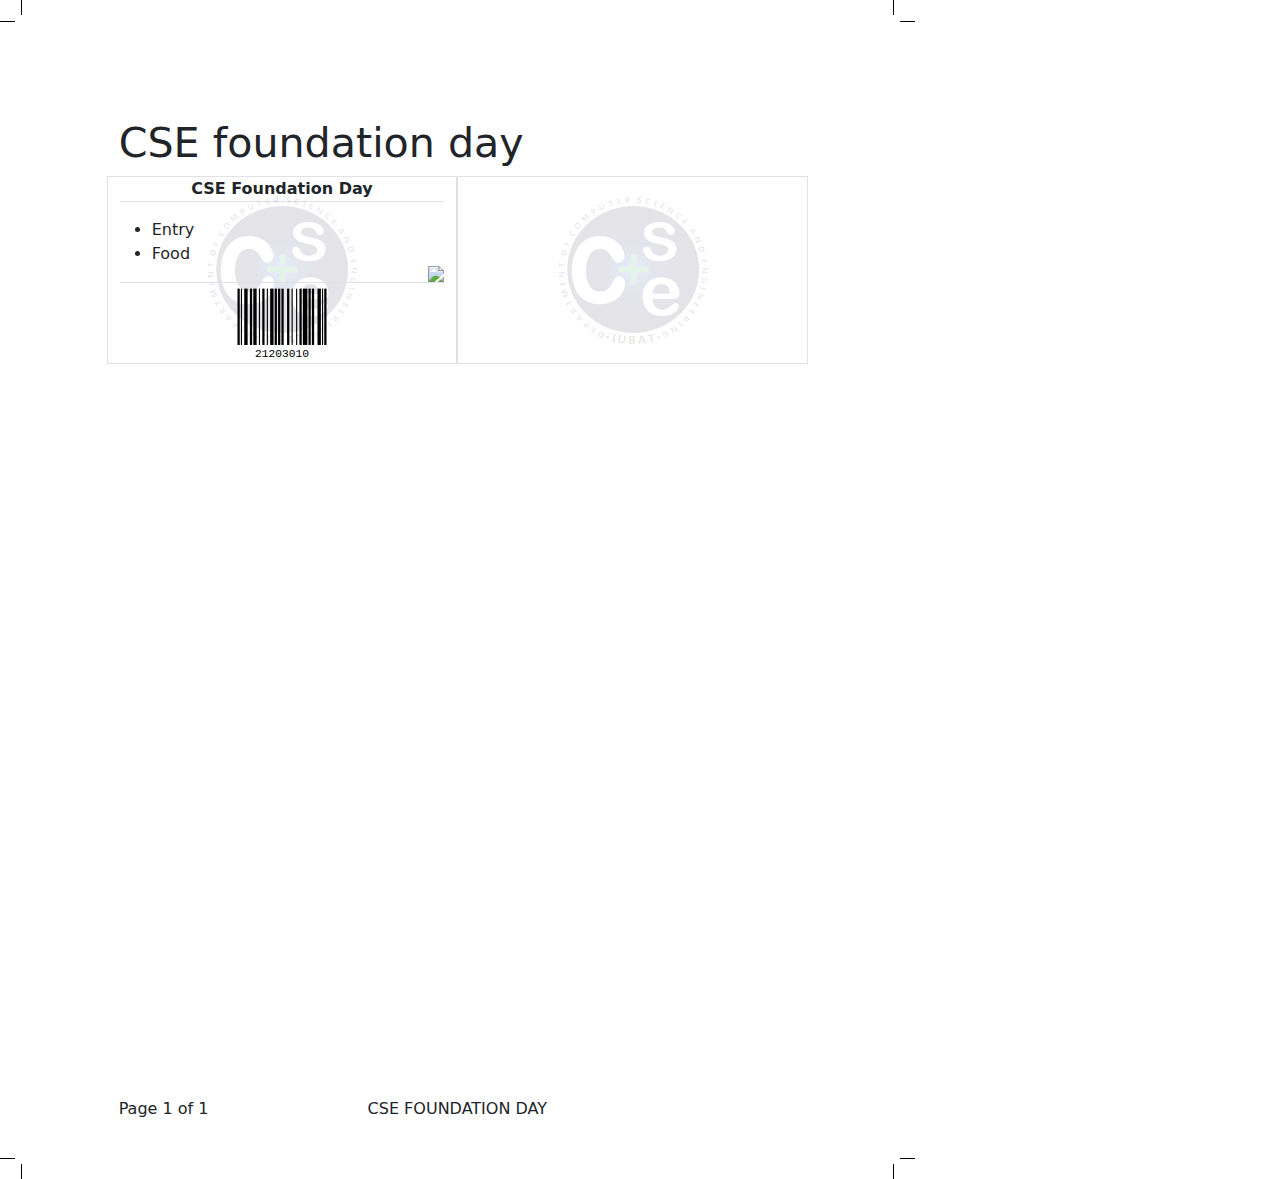
==== print_token.html @ c6088915 "4" ====
<!DOCTYPE html>
<html lang="en">

<head>
    <meta charset="UTF-8" />
    <meta http-equiv="X-UA-Compatible" content="IE=edge" />
    <meta name="viewport" content="width=device-width, initial-scale=1.0" />
    <title>Document</title>

    <link href="https://cdn.jsdelivr.net/npm/bootstrap@5.0.2/dist/css/bootstrap.min.css" rel="stylesheet"
        integrity="sha384-EVSTQN3/azprG1Anm3QDgpJLIm9Nao0Yz1ztcQTwFspd3yD65VohhpuuCOmLASjC" crossorigin="anonymous">

    <link rel="stylesheet" href="style.css" />

    <style>
        h1#title {
            string-set: title content(text);
        }
        @page{
            size: 230mm 300mm;
            bleed: 6mm;
            marks: crop;
            @bottom-center{
                content: string(title);
                text-transform: uppercase;
            }
            @bottom-left{
                content: 'Page ' counter(page) ' of ' counter(pages);
            }
        }
        .meta_info{
            height: 100vh;
        }
        .token{
            position: relative;
        }
        .token::before{
            content: '';
            position: absolute;
            top: 0;
            left: 0;
            height: 100%;
            width: 100%;
            background: url("images/cse.png") no-repeat center;
            opacity: 0.1;
        }
        .token_body{
            position: relative;
        }
        .qr-code{
            position: absolute;
            bottom: 0;
            right: 0;
        }
    </style>
</head>

<body>
    <h1 id="title" class="text-start">CSE foundation day</h1>
    <!-- <div class="meta_info">
        <p class="lead fw-bold">Total pages: <span class="fw-normal">42</span></p>
        <p class="lead fw-bold">Batch print: <span class="fw-normal">400 tokens</span></p>
        <p class="lead fw-bold">Tokens: <span class="fw-normal">21223 - 21623</span></p>
        <p class="lead fw-bold">Tokens per page: <span class="fw-normal">20</span></p>
        <h4 class="fw-bold border-bottom mt-2">Token Index</h4>
        <table class="table">
            <thead>
              <tr>
                <th scope="col">Page Number</th>
                <th scope="col">Starting token id</th>
                <th scope="col">Ending token id</th>
                <th scope="col">Tokens</th>
              </tr>
            </thead>
            <tbody>
              <tr>
                <th scope="row">1</th>
                <td>21223</td>
                <td>21243</td>
                <td>20</td>
              </tr>
              <tr>
                <th scope="row"></th>
                <td></td>
                <td colspan="2">Total Tokens &nbsp; &nbsp; &nbsp; &nbsp; -> &nbsp; &nbsp; &nbsp; &nbsp; 400</td>
              </tr>
            </tbody>
          </table>
    </div>  -->
    <div class="tokens_container">
        <div class="row justify-content-between">
            <div class="token border border-gray col-6">
                <div class="token_headaer">
                    <p class="fw-bold text-center border-bottom">CSE Foundation Day</p>
                </div>
                <div class="token_body d-flex justify-content-between border-bottom">
                    <ul>
                        <li>Entry</li>
                        <li>Food</li>
                    </ul>
                    <img src=
                    "https://chart.googleapis.com/chart?cht=qr&chl=h+World&chs=80x80&chld=L|0"
                            class="qr-code img-responsive" /> 
                </div>
                <div class="token_footer d-flex justify-content-center">
                    <svg class="barcode"></svg>
                </div>
            </div>
            <div class="token border border-gray col-6">

            </div>
        </div>
    </div>  

    <script src="https://cdn.jsdelivr.net/npm/bootstrap@5.0.2/dist/js/bootstrap.bundle.min.js"
        integrity="sha384-MrcW6ZMFYlzcLA8Nl+NtUVF0sA7MsXsP1UyJoMp4YLEuNSfAP+JcXn/tWtIaxVXM"
        crossorigin="anonymous"></script>
    <script src="./js/paged.js"></script>
    <script src="./js/js_barcode.js"></script>
    <script>
        const barcode = document.querySelector(".barcode");
        JsBarcode(".barcode", `21203010`);
        barcode.style.height = "80px";
        barcode.querySelector("rect").style.fill = "#ffffff00"
        console.log(barcode.querySelector("rect"));
    </script>
</body>

</html>
---- style.css ----
:root {
  --bg-color: #EBEBE8;
}

h1 {
  text-align: center;
}

.card {
  height: -moz-fit-content;
  height: fit-content;
  box-shadow: 3px 3px 20px 5px rgba(0, 0, 0, 0.192);
  border-radius: 0.5rem;
}

.drawingBuffer {
  display: none;
}

.title_header {
  margin-bottom: 1rem;
}

.glutter {
  --bs-gutter-x:0;
}

.main {
  margin-top: 100px;
}

.main_body {
  background: var(--bg-color);
  padding: 2rem 0;
  border-radius: 0.5rem;
  box-shadow: 3px 3px 20px 5px rgba(0, 0, 0, 0.192);
}

.prev_events .card p {
  color: gray;
  pointer-events: none;
}

.prev_events .card a {
  cursor: not-allowed;
  color: gray;
  text-decoration: none;
}

#reader {
  width: 800px;
}

.result {
  background-color: green;
  color: #fff;
  padding: 20px;
}

.row {
  display: flex;
}

#reader__scan_region {
  background: black;
}

.scanner {
  padding: 1rem;
}

#interactive {
  display: flex;
  justify-content: center;
  align-items: center;
  margin: auto;
}

#interactive video {
  width: 100%;
}

.btns {
  text-align: center;
  margin: 1rem 0;
}

.svg_output {
  display: flex;
  justify-content: center;
  margin: 1rem 0;
}

.validity_check {
  display: none;
  margin: 0;
  padding-top: 0.5rem;
  padding-bottom: 0.5rem;
  background: #fff;
  border-radius: 0.5rem;
  font-weight: bolder;
  box-shadow: 3px 3px 20px 5px rgba(0, 0, 0, 0.192);
  cursor: pointer;
  transition: 0.3s ease;
}

.validity_check.show {
  display: block;
}

.validity_check p {
  margin: 0;
}/*# sourceMappingURL=style.css.map */
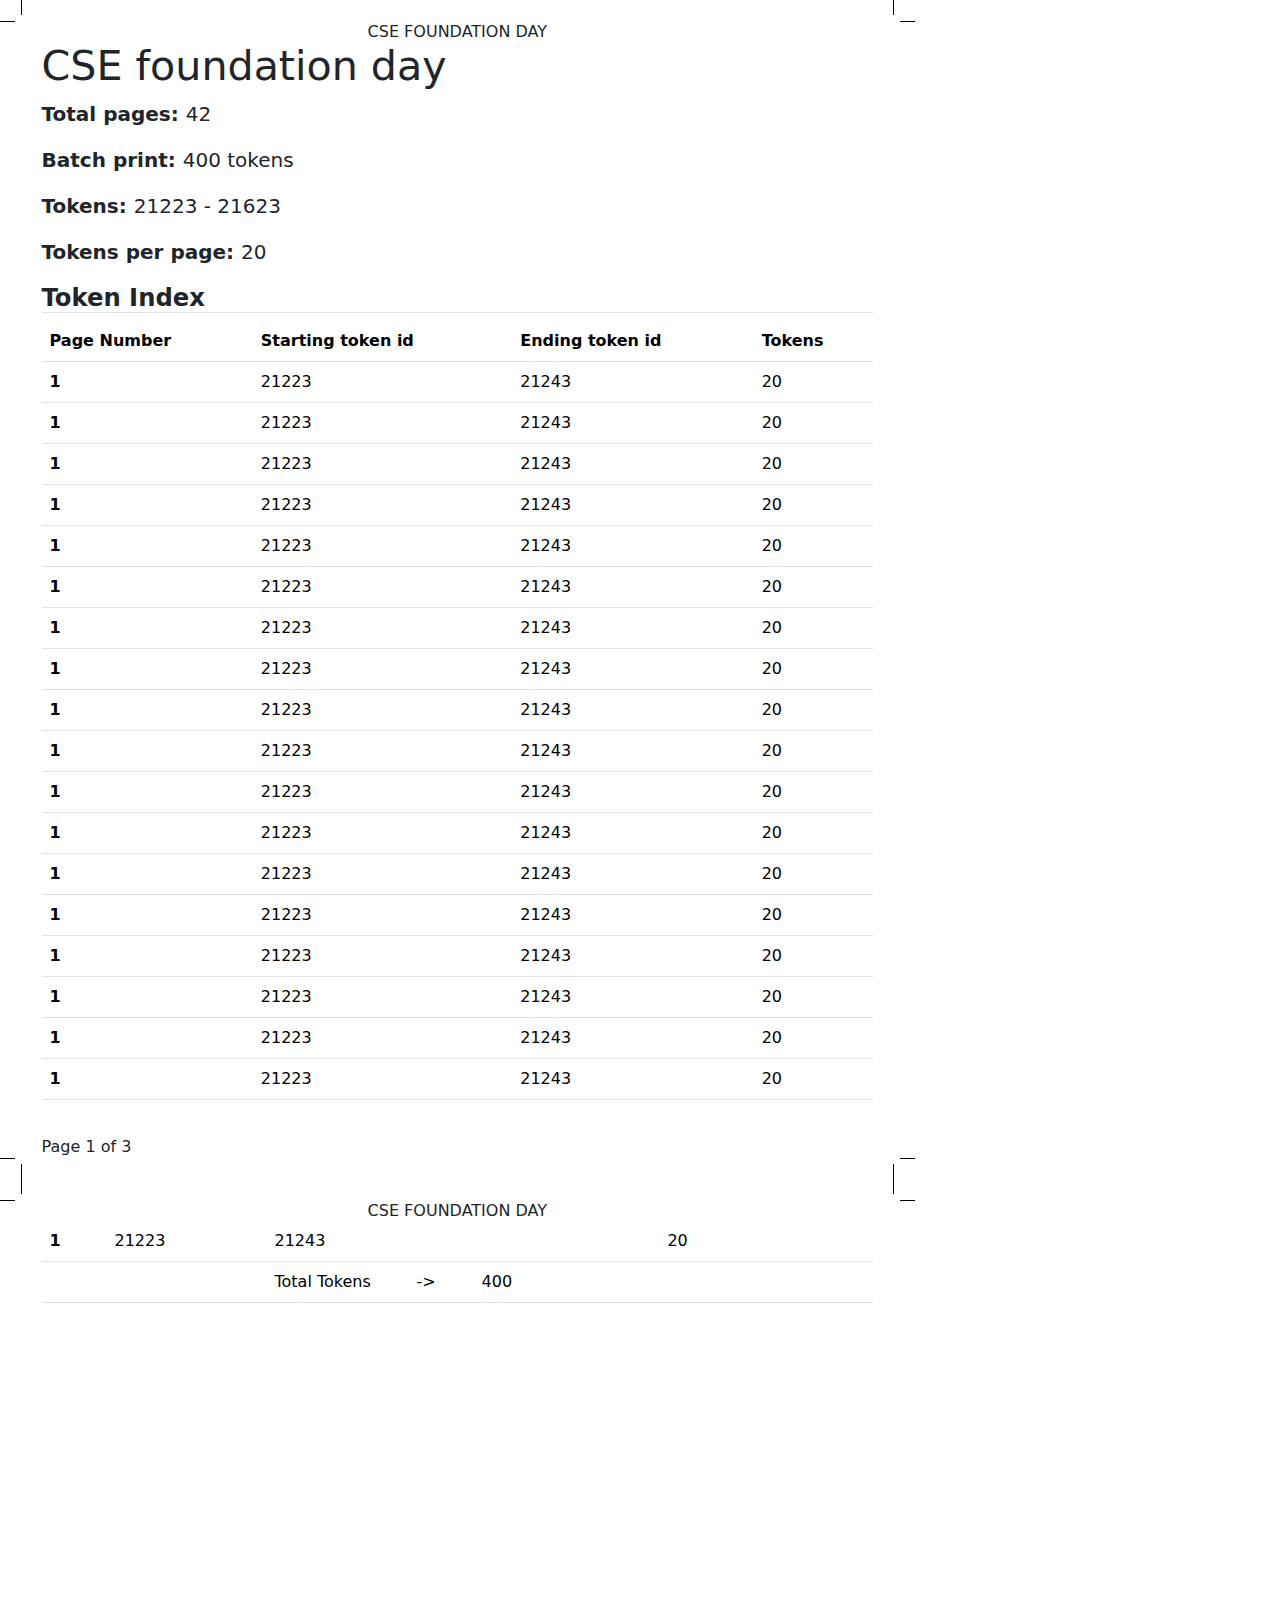
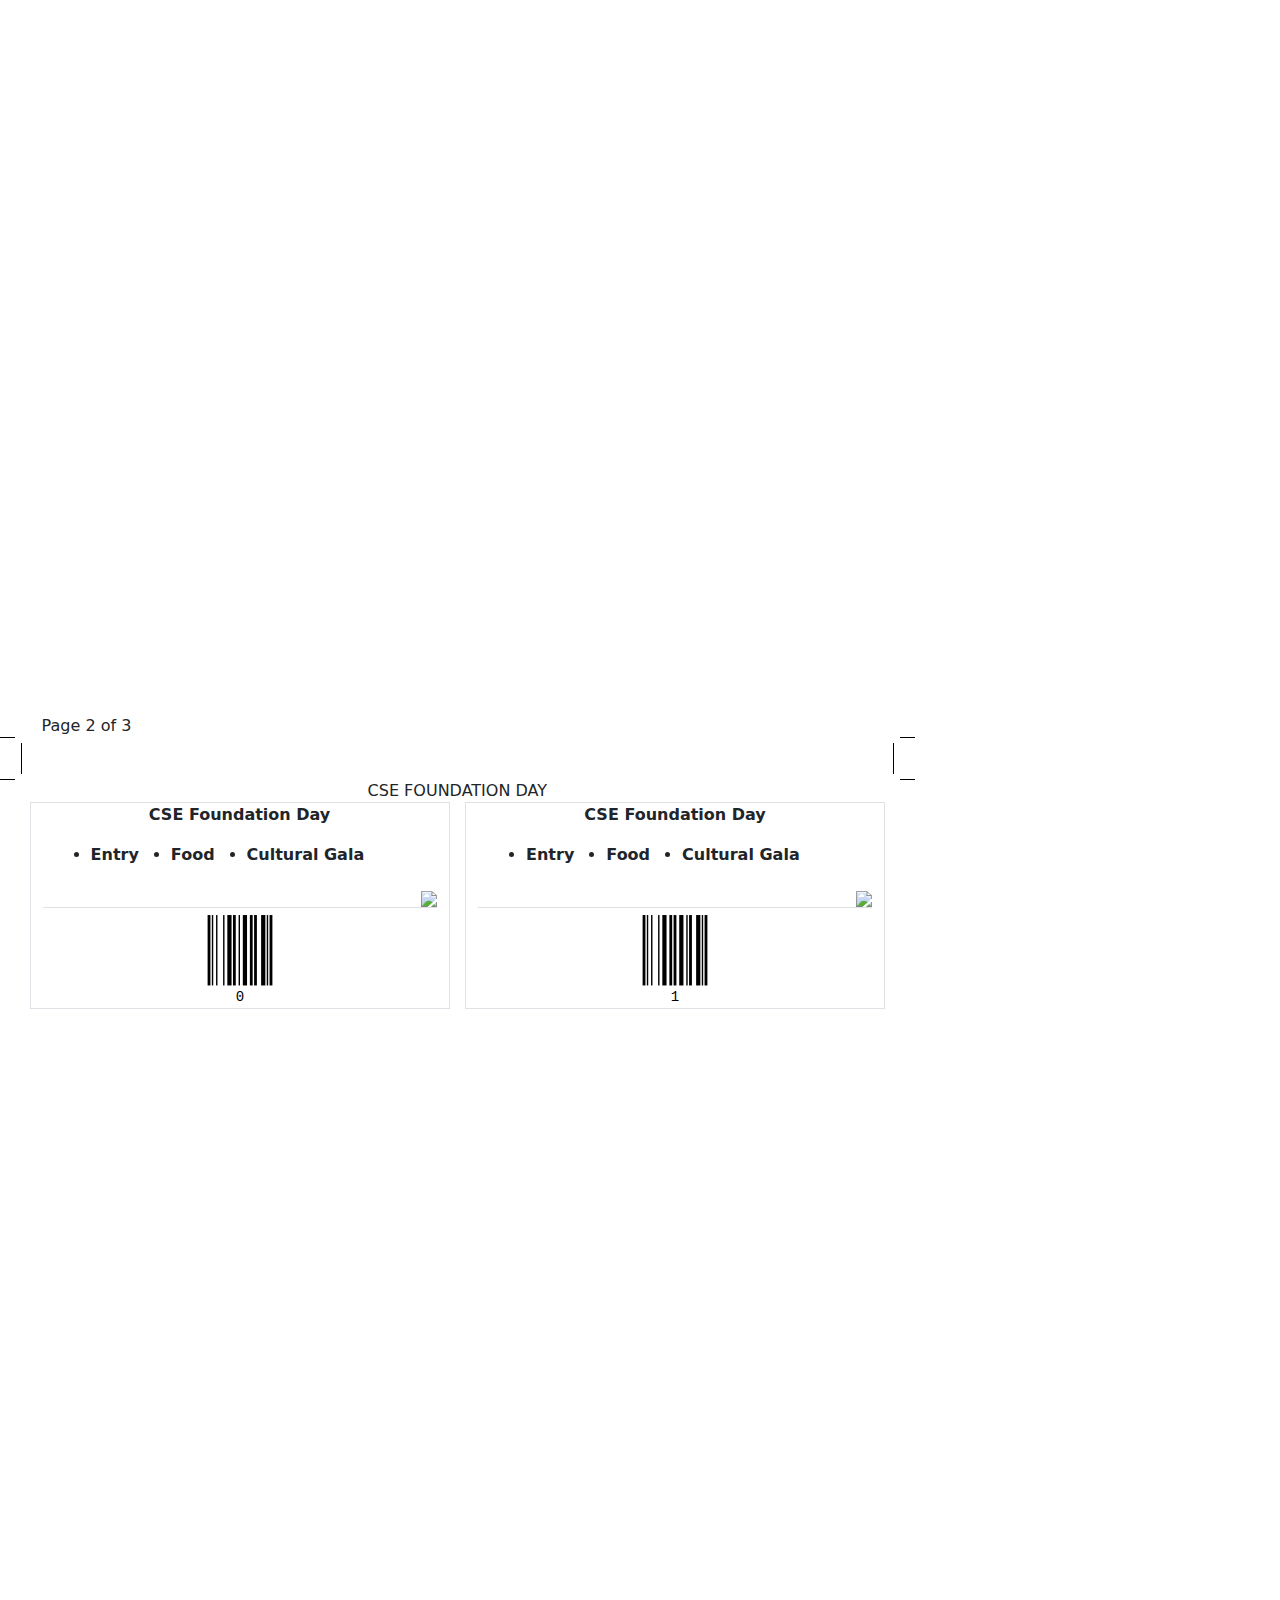
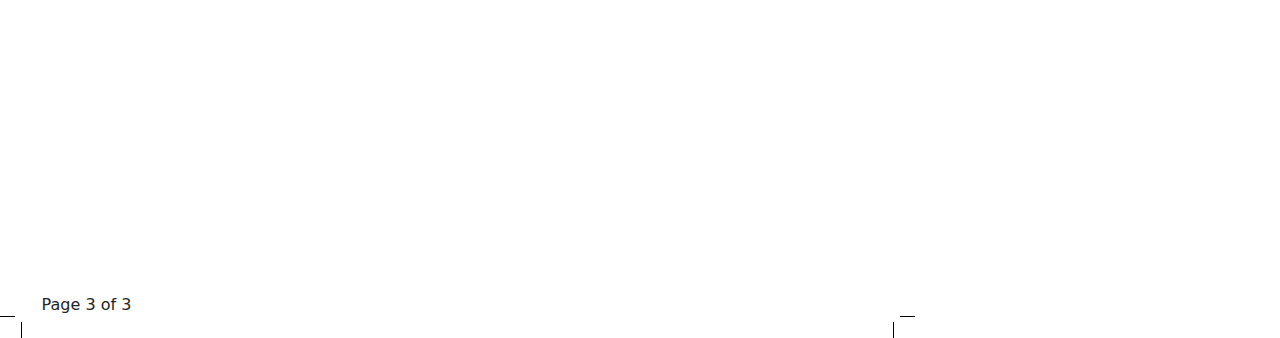
==== commit 17d41eb5: "v0.4 (Print tokens design)" ====
--- a/print_token.html
+++ b/print_token.html
@@ -11,53 +11,11 @@
         integrity="sha384-EVSTQN3/azprG1Anm3QDgpJLIm9Nao0Yz1ztcQTwFspd3yD65VohhpuuCOmLASjC" crossorigin="anonymous">
 
     <link rel="stylesheet" href="style.css" />
-
-    <style>
-        h1#title {
-            string-set: title content(text);
-        }
-        @page{
-            size: 230mm 300mm;
-            bleed: 6mm;
-            marks: crop;
-            @bottom-center{
-                content: string(title);
-                text-transform: uppercase;
-            }
-            @bottom-left{
-                content: 'Page ' counter(page) ' of ' counter(pages);
-            }
-        }
-        .meta_info{
-            height: 100vh;
-        }
-        .token{
-            position: relative;
-        }
-        .token::before{
-            content: '';
-            position: absolute;
-            top: 0;
-            left: 0;
-            height: 100%;
-            width: 100%;
-            background: url("images/cse.png") no-repeat center;
-            opacity: 0.1;
-        }
-        .token_body{
-            position: relative;
-        }
-        .qr-code{
-            position: absolute;
-            bottom: 0;
-            right: 0;
-        }
-    </style>
 </head>
 
 <body>
     <h1 id="title" class="text-start">CSE foundation day</h1>
-    <!-- <div class="meta_info">
+    <div class="meta_info">
         <p class="lead fw-bold">Total pages: <span class="fw-normal">42</span></p>
         <p class="lead fw-bold">Batch print: <span class="fw-normal">400 tokens</span></p>
         <p class="lead fw-bold">Tokens: <span class="fw-normal">21223 - 21623</span></p>
@@ -80,34 +38,158 @@
                 <td>20</td>
               </tr>
               <tr>
+                <th scope="row">1</th>
+                <td>21223</td>
+                <td>21243</td>
+                <td>20</td>
+              </tr>
+              <tr>
+                <th scope="row">1</th>
+                <td>21223</td>
+                <td>21243</td>
+                <td>20</td>
+              </tr>
+              <tr>
+                <th scope="row">1</th>
+                <td>21223</td>
+                <td>21243</td>
+                <td>20</td>
+              </tr>
+              <tr>
+                <th scope="row">1</th>
+                <td>21223</td>
+                <td>21243</td>
+                <td>20</td>
+              </tr>
+              <tr>
+                <th scope="row">1</th>
+                <td>21223</td>
+                <td>21243</td>
+                <td>20</td>
+              </tr>
+              <tr>
+                <th scope="row">1</th>
+                <td>21223</td>
+                <td>21243</td>
+                <td>20</td>
+              </tr>
+              <tr>
+                <th scope="row">1</th>
+                <td>21223</td>
+                <td>21243</td>
+                <td>20</td>
+              </tr>
+              <tr>
+                <th scope="row">1</th>
+                <td>21223</td>
+                <td>21243</td>
+                <td>20</td>
+              </tr>
+              <tr>
+                <th scope="row">1</th>
+                <td>21223</td>
+                <td>21243</td>
+                <td>20</td>
+              </tr>
+              <tr>
+                <th scope="row">1</th>
+                <td>21223</td>
+                <td>21243</td>
+                <td>20</td>
+              </tr>
+              <tr>
+                <th scope="row">1</th>
+                <td>21223</td>
+                <td>21243</td>
+                <td>20</td>
+              </tr>
+              <tr>
+                <th scope="row">1</th>
+                <td>21223</td>
+                <td>21243</td>
+                <td>20</td>
+              </tr>
+              <tr>
+                <th scope="row">1</th>
+                <td>21223</td>
+                <td>21243</td>
+                <td>20</td>
+              </tr>
+              <tr>
+                <th scope="row">1</th>
+                <td>21223</td>
+                <td>21243</td>
+                <td>20</td>
+              </tr>
+              <tr>
+                <th scope="row">1</th>
+                <td>21223</td>
+                <td>21243</td>
+                <td>20</td>
+              </tr>
+              <tr>
+                <th scope="row">1</th>
+                <td>21223</td>
+                <td>21243</td>
+                <td>20</td>
+              </tr>
+              <tr>
+                <th scope="row">1</th>
+                <td>21223</td>
+                <td>21243</td>
+                <td>20</td>
+              </tr>
+              <tr>
+                <th scope="row">1</th>
+                <td>21223</td>
+                <td>21243</td>
+                <td>20</td>
+              </tr>
+              <tr>
                 <th scope="row"></th>
                 <td></td>
                 <td colspan="2">Total Tokens &nbsp; &nbsp; &nbsp; &nbsp; -> &nbsp; &nbsp; &nbsp; &nbsp; 400</td>
               </tr>
             </tbody>
           </table>
-    </div>  -->
+    </div> 
     <div class="tokens_container">
-        <div class="row justify-content-between">
-            <div class="token border border-gray col-6">
+        <div class="row justify-content-between gap-2">
+            <div class="token border border-gray">
                 <div class="token_headaer">
-                    <p class="fw-bold text-center border-bottom">CSE Foundation Day</p>
+                    <p class="fw-bold text-center">CSE Foundation Day</p>
                 </div>
                 <div class="token_body d-flex justify-content-between border-bottom">
-                    <ul>
+                    <ul class="token_usage_print">
                         <li>Entry</li>
                         <li>Food</li>
+                        <li>Cultural Gala</li>
                     </ul>
                     <img src=
-                    "https://chart.googleapis.com/chart?cht=qr&chl=h+World&chs=80x80&chld=L|0"
+                    "https://chart.googleapis.com/chart?cht=qr&chl=http://127.0.0.1:5500/print_token.html&chs=100x100&chld=L|0"
                             class="qr-code img-responsive" /> 
                 </div>
                 <div class="token_footer d-flex justify-content-center">
-                    <svg class="barcode"></svg>
+                    <svg class="barcode barcode_0"></svg>
                 </div>
             </div>
-            <div class="token border border-gray col-6">
-
+            <div class="token border border-gray">
+                <div class="token_headaer">
+                    <p class="fw-bold text-center">CSE Foundation Day</p>
+                </div>
+                <div class="token_body d-flex justify-content-between border-bottom">
+                    <ul class="token_usage_print">
+                        <li>Entry</li>
+                        <li>Food</li>
+                        <li>Cultural Gala</li>
+                    </ul>
+                    <img src=
+                    "https://chart.googleapis.com/chart?cht=qr&chl=http://127.0.0.1:5500/print_token.html&chs=100x100&chld=L|0"
+                            class="qr-code img-responsive" /> 
+                </div>
+                <div class="token_footer d-flex justify-content-center">
+                    <svg class="barcode barcode_1"></svg>
+                </div>
             </div>
         </div>
     </div>  
@@ -118,11 +200,14 @@
     <script src="./js/paged.js"></script>
     <script src="./js/js_barcode.js"></script>
     <script>
-        const barcode = document.querySelector(".barcode");
-        JsBarcode(".barcode", `21203010`);
-        barcode.style.height = "80px";
-        barcode.querySelector("rect").style.fill = "#ffffff00"
-        console.log(barcode.querySelector("rect"));
+        const barcodes = document.querySelectorAll(".barcode");
+        for(i = 0;i < barcodes.length ; i++)
+        {
+            let cls = ".barcode_"+i;
+            JsBarcode(cls, i);
+            barcodes[i].style.height = "100px";
+            barcodes[i].querySelector("rect").style.fill = "#ffffff00"
+        }
     </script>
 </body>
 
--- a/style.css
+++ b/style.css
@@ -110,4 +110,73 @@
 
 .validity_check p {
   margin: 0;
+}
+
+h1#title {
+  string-set: title content(text);
+}
+
+@page {
+  size: 230mm 300mm;
+  bleed: 6mm;
+  marks: crop;
+  margin-left: 5mm;
+  margin-right: 5mm;
+  margin-top: 5mm;
+  margin-bottom: 5mm;
+  @top-center {
+    content: string(title);
+    text-transform: uppercase;
+  }
+  @bottom-left {
+    content: "Page " counter(page) " of " counter(pages);
+  }
+}
+.meta_info {
+  height: 110vh;
+}
+
+.tokens_container {
+  -moz-column-break-before: page;
+       break-before: page;
+}
+
+.token {
+  position: relative;
+  width: 420px;
+  margin: 2px 0;
+}
+
+.token_body {
+  height: 65px;
+}
+
+.token_usage_print {
+  display: flex;
+}
+.token_usage_print li {
+  list-style: disc;
+  font-weight: bolder;
+  margin: 0 1rem;
+}
+
+.token::before {
+  content: "";
+  position: absolute;
+  top: 0;
+  left: 0;
+  height: 100%;
+  width: 100%;
+  background: url("https://th.bing.com/th/id/R.9022450cb9bd5c25aa83792341c1d93e?rik=pyPsMUjo7%2fTeLg&riu=http%3a%2f%2fcse.iubat.edu%2fwp-content%2fuploads%2f2019%2f06%2fiubat_cse-logo.png&ehk=EDxgn3M75GwbAI3b1Fwn7FLCfXN4NLEy3HGYtpFFQO8%3d&risl=&pid=ImgRaw&r=0") no-repeat center;
+  opacity: 0.1;
+}
+
+.token_body {
+  position: relative;
+}
+
+.qr-code {
+  position: absolute;
+  bottom: 0;
+  right: 0;
 }/*# sourceMappingURL=style.css.map */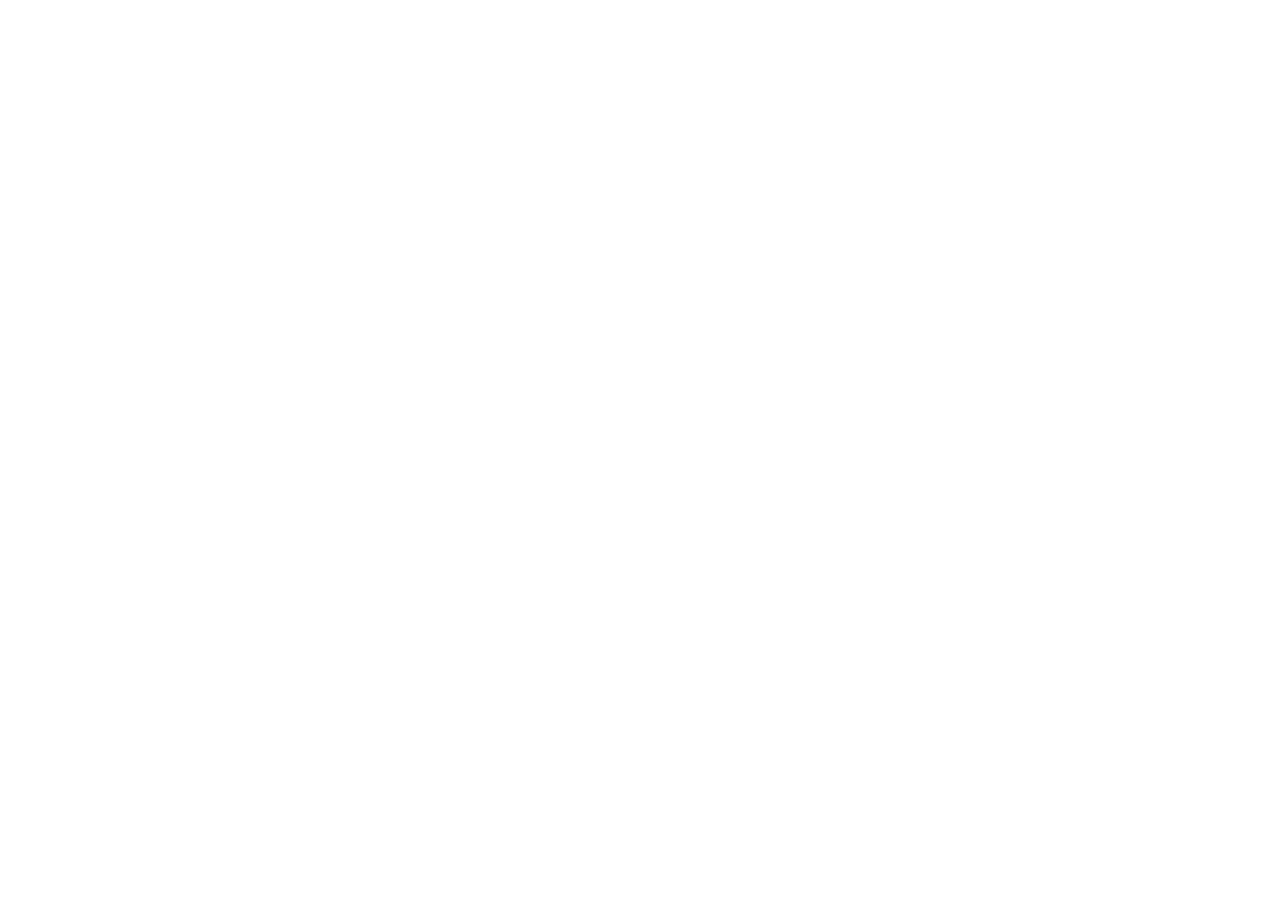
==== commit f445a389: "5" ====
--- a/print_token.html
+++ b/print_token.html
@@ -2,213 +2,356 @@
 <html lang="en">
 
 <head>
-    <meta charset="UTF-8" />
-    <meta http-equiv="X-UA-Compatible" content="IE=edge" />
-    <meta name="viewport" content="width=device-width, initial-scale=1.0" />
-    <title>Document</title>
-
-    <link href="https://cdn.jsdelivr.net/npm/bootstrap@5.0.2/dist/css/bootstrap.min.css" rel="stylesheet"
-        integrity="sha384-EVSTQN3/azprG1Anm3QDgpJLIm9Nao0Yz1ztcQTwFspd3yD65VohhpuuCOmLASjC" crossorigin="anonymous">
-
-    <link rel="stylesheet" href="style.css" />
+  <meta charset="UTF-8" />
+  <meta http-equiv="X-UA-Compatible" content="IE=edge" />
+  <meta name="viewport" content="width=device-width, initial-scale=1.0" />
+  <title>Document</title>
+
+  <link href="https://cdn.jsdelivr.net/npm/bootstrap@5.0.2/dist/css/bootstrap.min.css" rel="stylesheet"
+    integrity="sha384-EVSTQN3/azprG1Anm3QDgpJLIm9Nao0Yz1ztcQTwFspd3yD65VohhpuuCOmLASjC" crossorigin="anonymous">
+
+  <link rel="stylesheet" href="style.css" />
 </head>
 
 <body>
-    <h1 id="title" class="text-start">CSE foundation day</h1>
-    <div class="meta_info">
-        <p class="lead fw-bold">Total pages: <span class="fw-normal">42</span></p>
-        <p class="lead fw-bold">Batch print: <span class="fw-normal">400 tokens</span></p>
-        <p class="lead fw-bold">Tokens: <span class="fw-normal">21223 - 21623</span></p>
-        <p class="lead fw-bold">Tokens per page: <span class="fw-normal">20</span></p>
-        <h4 class="fw-bold border-bottom mt-2">Token Index</h4>
-        <table class="table">
-            <thead>
-              <tr>
-                <th scope="col">Page Number</th>
-                <th scope="col">Starting token id</th>
-                <th scope="col">Ending token id</th>
-                <th scope="col">Tokens</th>
-              </tr>
-            </thead>
-            <tbody>
-              <tr>
-                <th scope="row">1</th>
-                <td>21223</td>
-                <td>21243</td>
-                <td>20</td>
-              </tr>
-              <tr>
-                <th scope="row">1</th>
-                <td>21223</td>
-                <td>21243</td>
-                <td>20</td>
-              </tr>
-              <tr>
-                <th scope="row">1</th>
-                <td>21223</td>
-                <td>21243</td>
-                <td>20</td>
-              </tr>
-              <tr>
-                <th scope="row">1</th>
-                <td>21223</td>
-                <td>21243</td>
-                <td>20</td>
-              </tr>
-              <tr>
-                <th scope="row">1</th>
-                <td>21223</td>
-                <td>21243</td>
-                <td>20</td>
-              </tr>
-              <tr>
-                <th scope="row">1</th>
-                <td>21223</td>
-                <td>21243</td>
-                <td>20</td>
-              </tr>
-              <tr>
-                <th scope="row">1</th>
-                <td>21223</td>
-                <td>21243</td>
-                <td>20</td>
-              </tr>
-              <tr>
-                <th scope="row">1</th>
-                <td>21223</td>
-                <td>21243</td>
-                <td>20</td>
-              </tr>
-              <tr>
-                <th scope="row">1</th>
-                <td>21223</td>
-                <td>21243</td>
-                <td>20</td>
-              </tr>
-              <tr>
-                <th scope="row">1</th>
-                <td>21223</td>
-                <td>21243</td>
-                <td>20</td>
-              </tr>
-              <tr>
-                <th scope="row">1</th>
-                <td>21223</td>
-                <td>21243</td>
-                <td>20</td>
-              </tr>
-              <tr>
-                <th scope="row">1</th>
-                <td>21223</td>
-                <td>21243</td>
-                <td>20</td>
-              </tr>
-              <tr>
-                <th scope="row">1</th>
-                <td>21223</td>
-                <td>21243</td>
-                <td>20</td>
-              </tr>
-              <tr>
-                <th scope="row">1</th>
-                <td>21223</td>
-                <td>21243</td>
-                <td>20</td>
-              </tr>
-              <tr>
-                <th scope="row">1</th>
-                <td>21223</td>
-                <td>21243</td>
-                <td>20</td>
-              </tr>
-              <tr>
-                <th scope="row">1</th>
-                <td>21223</td>
-                <td>21243</td>
-                <td>20</td>
-              </tr>
-              <tr>
-                <th scope="row">1</th>
-                <td>21223</td>
-                <td>21243</td>
-                <td>20</td>
-              </tr>
-              <tr>
-                <th scope="row">1</th>
-                <td>21223</td>
-                <td>21243</td>
-                <td>20</td>
-              </tr>
-              <tr>
-                <th scope="row">1</th>
-                <td>21223</td>
-                <td>21243</td>
-                <td>20</td>
-              </tr>
-              <tr>
-                <th scope="row"></th>
-                <td></td>
-                <td colspan="2">Total Tokens &nbsp; &nbsp; &nbsp; &nbsp; -> &nbsp; &nbsp; &nbsp; &nbsp; 400</td>
-              </tr>
-            </tbody>
-          </table>
-    </div> 
-    <div class="tokens_container">
-        <div class="row justify-content-between gap-2">
-            <div class="token border border-gray">
-                <div class="token_headaer">
-                    <p class="fw-bold text-center">CSE Foundation Day</p>
-                </div>
-                <div class="token_body d-flex justify-content-between border-bottom">
-                    <ul class="token_usage_print">
-                        <li>Entry</li>
-                        <li>Food</li>
-                        <li>Cultural Gala</li>
-                    </ul>
-                    <img src=
-                    "https://chart.googleapis.com/chart?cht=qr&chl=http://127.0.0.1:5500/print_token.html&chs=100x100&chld=L|0"
-                            class="qr-code img-responsive" /> 
-                </div>
-                <div class="token_footer d-flex justify-content-center">
-                    <svg class="barcode barcode_0"></svg>
-                </div>
-            </div>
-            <div class="token border border-gray">
-                <div class="token_headaer">
-                    <p class="fw-bold text-center">CSE Foundation Day</p>
-                </div>
-                <div class="token_body d-flex justify-content-between border-bottom">
-                    <ul class="token_usage_print">
-                        <li>Entry</li>
-                        <li>Food</li>
-                        <li>Cultural Gala</li>
-                    </ul>
-                    <img src=
-                    "https://chart.googleapis.com/chart?cht=qr&chl=http://127.0.0.1:5500/print_token.html&chs=100x100&chld=L|0"
-                            class="qr-code img-responsive" /> 
-                </div>
-                <div class="token_footer d-flex justify-content-center">
-                    <svg class="barcode barcode_1"></svg>
-                </div>
-            </div>
-        </div>
-    </div>  
-
-    <script src="https://cdn.jsdelivr.net/npm/bootstrap@5.0.2/dist/js/bootstrap.bundle.min.js"
-        integrity="sha384-MrcW6ZMFYlzcLA8Nl+NtUVF0sA7MsXsP1UyJoMp4YLEuNSfAP+JcXn/tWtIaxVXM"
-        crossorigin="anonymous"></script>
-    <script src="./js/paged.js"></script>
-    <script src="./js/js_barcode.js"></script>
-    <script>
-        const barcodes = document.querySelectorAll(".barcode");
-        for(i = 0;i < barcodes.length ; i++)
-        {
-            let cls = ".barcode_"+i;
-            JsBarcode(cls, i);
-            barcodes[i].style.height = "100px";
-            barcodes[i].querySelector("rect").style.fill = "#ffffff00"
-        }
-    </script>
+  <h1 id="title" class="text-start">CSE foundation day</h1>
+  <div class="meta_info">
+    <p class="lead fw-bold">Total pages: <span class="fw-normal">42</span></p>
+    <p class="lead fw-bold">Batch print: <span class="fw-normal">400 tokens</span></p>
+    <p class="lead fw-bold">Tokens: <span class="fw-normal">21223 - 21623</span></p>
+    <p class="lead fw-bold">Tokens per page: <span class="fw-normal">20</span></p>
+    <h4 class="fw-bold border-bottom mt-2">Token Index</h4>
+    <table class="table">
+      <thead>
+        <tr>
+          <th scope="col">Page Number</th>
+          <th scope="col">Starting token id</th>
+          <th scope="col">Ending token id</th>
+          <th scope="col">Tokens</th>
+        </tr>
+      </thead>
+      <tbody>
+        <tr>
+          <th scope="row">1</th>
+          <td>21223</td>
+          <td>21243</td>
+          <td>20</td>
+        </tr>
+        <tr>
+          <th scope="row">1</th>
+          <td>21223</td>
+          <td>21243</td>
+          <td>20</td>
+        </tr>
+        <tr>
+          <th scope="row">1</th>
+          <td>21223</td>
+          <td>21243</td>
+          <td>20</td>
+        </tr>
+        <tr>
+          <th scope="row">1</th>
+          <td>21223</td>
+          <td>21243</td>
+          <td>20</td>
+        </tr>
+        <tr>
+          <th scope="row">1</th>
+          <td>21223</td>
+          <td>21243</td>
+          <td>20</td>
+        </tr>
+        <tr>
+          <th scope="row">1</th>
+          <td>21223</td>
+          <td>21243</td>
+          <td>20</td>
+        </tr>
+        <tr>
+          <th scope="row">1</th>
+          <td>21223</td>
+          <td>21243</td>
+          <td>20</td>
+        </tr>
+        <tr>
+          <th scope="row">1</th>
+          <td>21223</td>
+          <td>21243</td>
+          <td>20</td>
+        </tr>
+        <tr>
+          <th scope="row">1</th>
+          <td>21223</td>
+          <td>21243</td>
+          <td>20</td>
+        </tr>
+        <tr>
+          <th scope="row">1</th>
+          <td>21223</td>
+          <td>21243</td>
+          <td>20</td>
+        </tr>
+        <tr>
+          <th scope="row">1</th>
+          <td>21223</td>
+          <td>21243</td>
+          <td>20</td>
+        </tr>
+        <tr>
+          <th scope="row">1</th>
+          <td>21223</td>
+          <td>21243</td>
+          <td>20</td>
+        </tr>
+        <tr>
+          <th scope="row">1</th>
+          <td>21223</td>
+          <td>21243</td>
+          <td>20</td>
+        </tr>
+        <tr>
+          <th scope="row">1</th>
+          <td>21223</td>
+          <td>21243</td>
+          <td>20</td>
+        </tr>
+        <tr>
+          <th scope="row">1</th>
+          <td>21223</td>
+          <td>21243</td>
+          <td>20</td>
+        </tr>
+        <tr>
+          <th scope="row">1</th>
+          <td>21223</td>
+          <td>21243</td>
+          <td>20</td>
+        </tr>
+        <tr>
+          <th scope="row">1</th>
+          <td>21223</td>
+          <td>21243</td>
+          <td>20</td>
+        </tr>
+        <tr>
+          <th scope="row">1</th>
+          <td>21223</td>
+          <td>21243</td>
+          <td>20</td>
+        </tr>
+        <tr>
+          <th scope="row">1</th>
+          <td>21223</td>
+          <td>21243</td>
+          <td>20</td>
+        </tr>
+        <tr>
+          <th scope="row"></th>
+          <td></td>
+          <td colspan="2">Total Tokens &nbsp; &nbsp; &nbsp; &nbsp; -> &nbsp; &nbsp; &nbsp; &nbsp; 400</td>
+        </tr>
+      </tbody>
+    </table>
+  </div>
+  <div class="tokens_container">
+    <div class="row justify-content-between gap-2">
+      <div class="token border border-gray">
+        <div class="token_headaer">
+          <p class="fw-bold text-center">CSE Foundation Day</p>
+        </div>
+        <div class="token_body d-flex justify-content-between border-bottom">
+          <ul class="token_usage_print">
+            <li>Entry</li>
+            <li>Food</li>
+            <li>Cultural Gala</li>
+          </ul>
+          <img
+            src="https://chart.googleapis.com/chart?cht=qr&chl=http://127.0.0.1:5500/print_token.html&chs=100x100&chld=L|0"
+            class="qr-code img-responsive" />
+        </div>
+        <div class="token_footer d-flex justify-content-center">
+          <svg class="barcode barcode_0"></svg>
+        </div>
+      </div>
+      <div class="token border border-gray">
+        <div class="token_headaer">
+          <p class="fw-bold text-center">CSE Foundation Day</p>
+        </div>
+        <div class="token_body d-flex justify-content-between border-bottom">
+          <ul class="token_usage_print">
+            <li>Entry</li>
+            <li>Food</li>
+            <li>Cultural Gala</li>
+          </ul>
+          <img
+            src="https://chart.googleapis.com/chart?cht=qr&chl=http://127.0.0.1:5500/print_token.html&chs=100x100&chld=L|0"
+            class="qr-code img-responsive" />
+        </div>
+        <div class="token_footer d-flex justify-content-center">
+          <svg class="barcode barcode_1"></svg>
+        </div>
+      </div>
+      <div class="token border border-gray">
+        <div class="token_headaer">
+          <p class="fw-bold text-center">CSE Foundation Day</p>
+        </div>
+        <div class="token_body d-flex justify-content-between border-bottom">
+          <ul class="token_usage_print">
+            <li>Entry</li>
+            <li>Food</li>
+            <li>Cultural Gala</li>
+          </ul>
+          <img
+            src="https://chart.googleapis.com/chart?cht=qr&chl=http://127.0.0.1:5500/print_token.html&chs=100x100&chld=L|0"
+            class="qr-code img-responsive" />
+        </div>
+        <div class="token_footer d-flex justify-content-center">
+          <svg class="barcode barcode_2"></svg>
+        </div>
+      </div>
+      <div class="token border border-gray">
+        <div class="token_headaer">
+          <p class="fw-bold text-center">CSE Foundation Day</p>
+        </div>
+        <div class="token_body d-flex justify-content-between border-bottom">
+          <ul class="token_usage_print">
+            <li>Entry</li>
+            <li>Food</li>
+            <li>Cultural Gala</li>
+          </ul>
+          <img
+            src="https://chart.googleapis.com/chart?cht=qr&chl=http://127.0.0.1:5500/print_token.html&chs=100x100&chld=L|0"
+            class="qr-code img-responsive" />
+        </div>
+        <div class="token_footer d-flex justify-content-center">
+          <svg class="barcode barcode_3"></svg>
+        </div>
+      </div>
+      <div class="token border border-gray">
+        <div class="token_headaer">
+          <p class="fw-bold text-center">CSE Foundation Day</p>
+        </div>
+        <div class="token_body d-flex justify-content-between border-bottom">
+          <ul class="token_usage_print">
+            <li>Entry</li>
+            <li>Food</li>
+            <li>Cultural Gala</li>
+          </ul>
+          <img
+            src="https://chart.googleapis.com/chart?cht=qr&chl=http://127.0.0.1:5500/print_token.html&chs=100x100&chld=L|0"
+            class="qr-code img-responsive" />
+        </div>
+        <div class="token_footer d-flex justify-content-center">
+          <svg class="barcode barcode_4"></svg>
+        </div>
+      </div>
+      <div class="token border border-gray">
+        <div class="token_headaer">
+          <p class="fw-bold text-center">CSE Foundation Day</p>
+        </div>
+        <div class="token_body d-flex justify-content-between border-bottom">
+          <ul class="token_usage_print">
+            <li>Entry</li>
+            <li>Food</li>
+            <li>Cultural Gala</li>
+          </ul>
+          <img
+            src="https://chart.googleapis.com/chart?cht=qr&chl=http://127.0.0.1:5500/print_token.html&chs=100x100&chld=L|0"
+            class="qr-code img-responsive" />
+        </div>
+        <div class="token_footer d-flex justify-content-center">
+          <svg class="barcode barcode_5"></svg>
+        </div>
+      </div>
+      <div class="token border border-gray">
+        <div class="token_headaer">
+          <p class="fw-bold text-center">CSE Foundation Day</p>
+        </div>
+        <div class="token_body d-flex justify-content-between border-bottom">
+          <ul class="token_usage_print">
+            <li>Entry</li>
+            <li>Food</li>
+            <li>Cultural Gala</li>
+          </ul>
+          <img
+            src="https://chart.googleapis.com/chart?cht=qr&chl=http://127.0.0.1:5500/print_token.html&chs=100x100&chld=L|0"
+            class="qr-code img-responsive" />
+        </div>
+        <div class="token_footer d-flex justify-content-center">
+          <svg class="barcode barcode_6"></svg>
+        </div>
+      </div>
+      <div class="token border border-gray">
+        <div class="token_headaer">
+          <p class="fw-bold text-center">CSE Foundation Day</p>
+        </div>
+        <div class="token_body d-flex justify-content-between border-bottom">
+          <ul class="token_usage_print">
+            <li>Entry</li>
+            <li>Food</li>
+            <li>Cultural Gala</li>
+          </ul>
+          <img
+            src="https://chart.googleapis.com/chart?cht=qr&chl=http://127.0.0.1:5500/print_token.html&chs=100x100&chld=L|0"
+            class="qr-code img-responsive" />
+        </div>
+        <div class="token_footer d-flex justify-content-center">
+          <svg class="barcode barcode_7"></svg>
+        </div>
+      </div>
+      <div class="token border border-gray">
+        <div class="token_headaer">
+          <p class="fw-bold text-center">CSE Foundation Day</p>
+        </div>
+        <div class="token_body d-flex justify-content-between border-bottom">
+          <ul class="token_usage_print">
+            <li>Entry</li>
+            <li>Food</li>
+            <li>Cultural Gala</li>
+          </ul>
+          <img
+            src="https://chart.googleapis.com/chart?cht=qr&chl=http://127.0.0.1:5500/print_token.html&chs=100x100&chld=L|0"
+            class="qr-code img-responsive" />
+        </div>
+        <div class="token_footer d-flex justify-content-center">
+          <svg class="barcode barcode_8"></svg>
+        </div>
+      </div>
+      <div class="token border border-gray">
+        <div class="token_headaer">
+          <p class="fw-bold text-center">CSE Foundation Day</p>
+        </div>
+        <div class="token_body d-flex justify-content-between border-bottom">
+          <ul class="token_usage_print">
+            <li>Entry</li>
+            <li>Food</li>
+            <li>Cultural Gala</li>
+          </ul>
+          <img
+            src="https://chart.googleapis.com/chart?cht=qr&chl=http://127.0.0.1:5500/print_token.html&chs=100x100&chld=L|0"
+            class="qr-code img-responsive" />
+        </div>
+        <div class="token_footer d-flex justify-content-center">
+          <svg class="barcode barcode_9"></svg>
+        </div>
+      </div>
+    </div>
+  </div>
+
+  <script src="https://cdn.jsdelivr.net/npm/bootstrap@5.0.2/dist/js/bootstrap.bundle.min.js"
+    integrity="sha384-MrcW6ZMFYlzcLA8Nl+NtUVF0sA7MsXsP1UyJoMp4YLEuNSfAP+JcXn/tWtIaxVXM"
+    crossorigin="anonymous"></script>
+  <script src="./js/paged.js"></script>
+  <script src="./js/js_barcode.js"></script>
+  <script>
+    const barcodes = document.querySelectorAll(".barcode");
+    for (i = 0; i < barcodes.length; i++) {
+      let cls = ".barcode_" + i;
+      JsBarcode(cls, i);
+      barcodes[i].style.height = "100px";
+      barcodes[i].querySelector("rect").style.fill = "#ffffff00"
+    }
+  </script>
 </body>
 
 </html>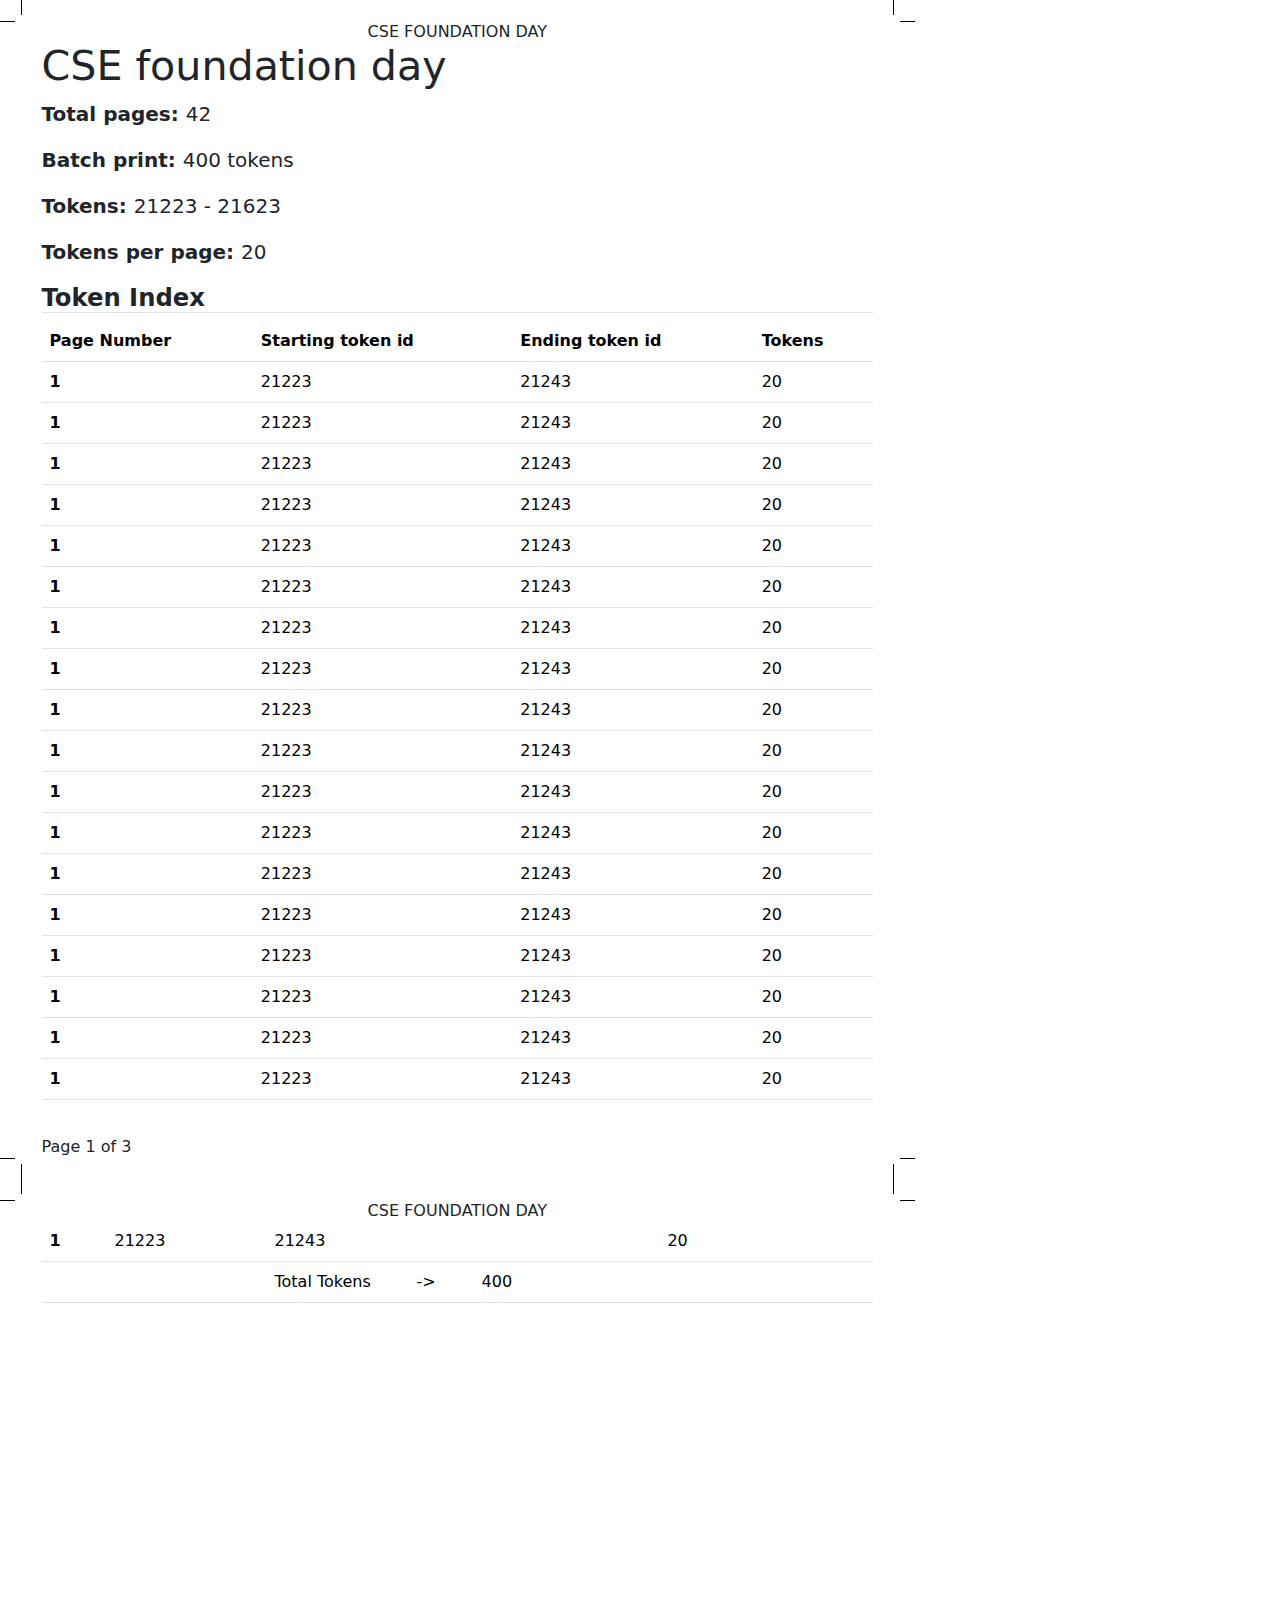
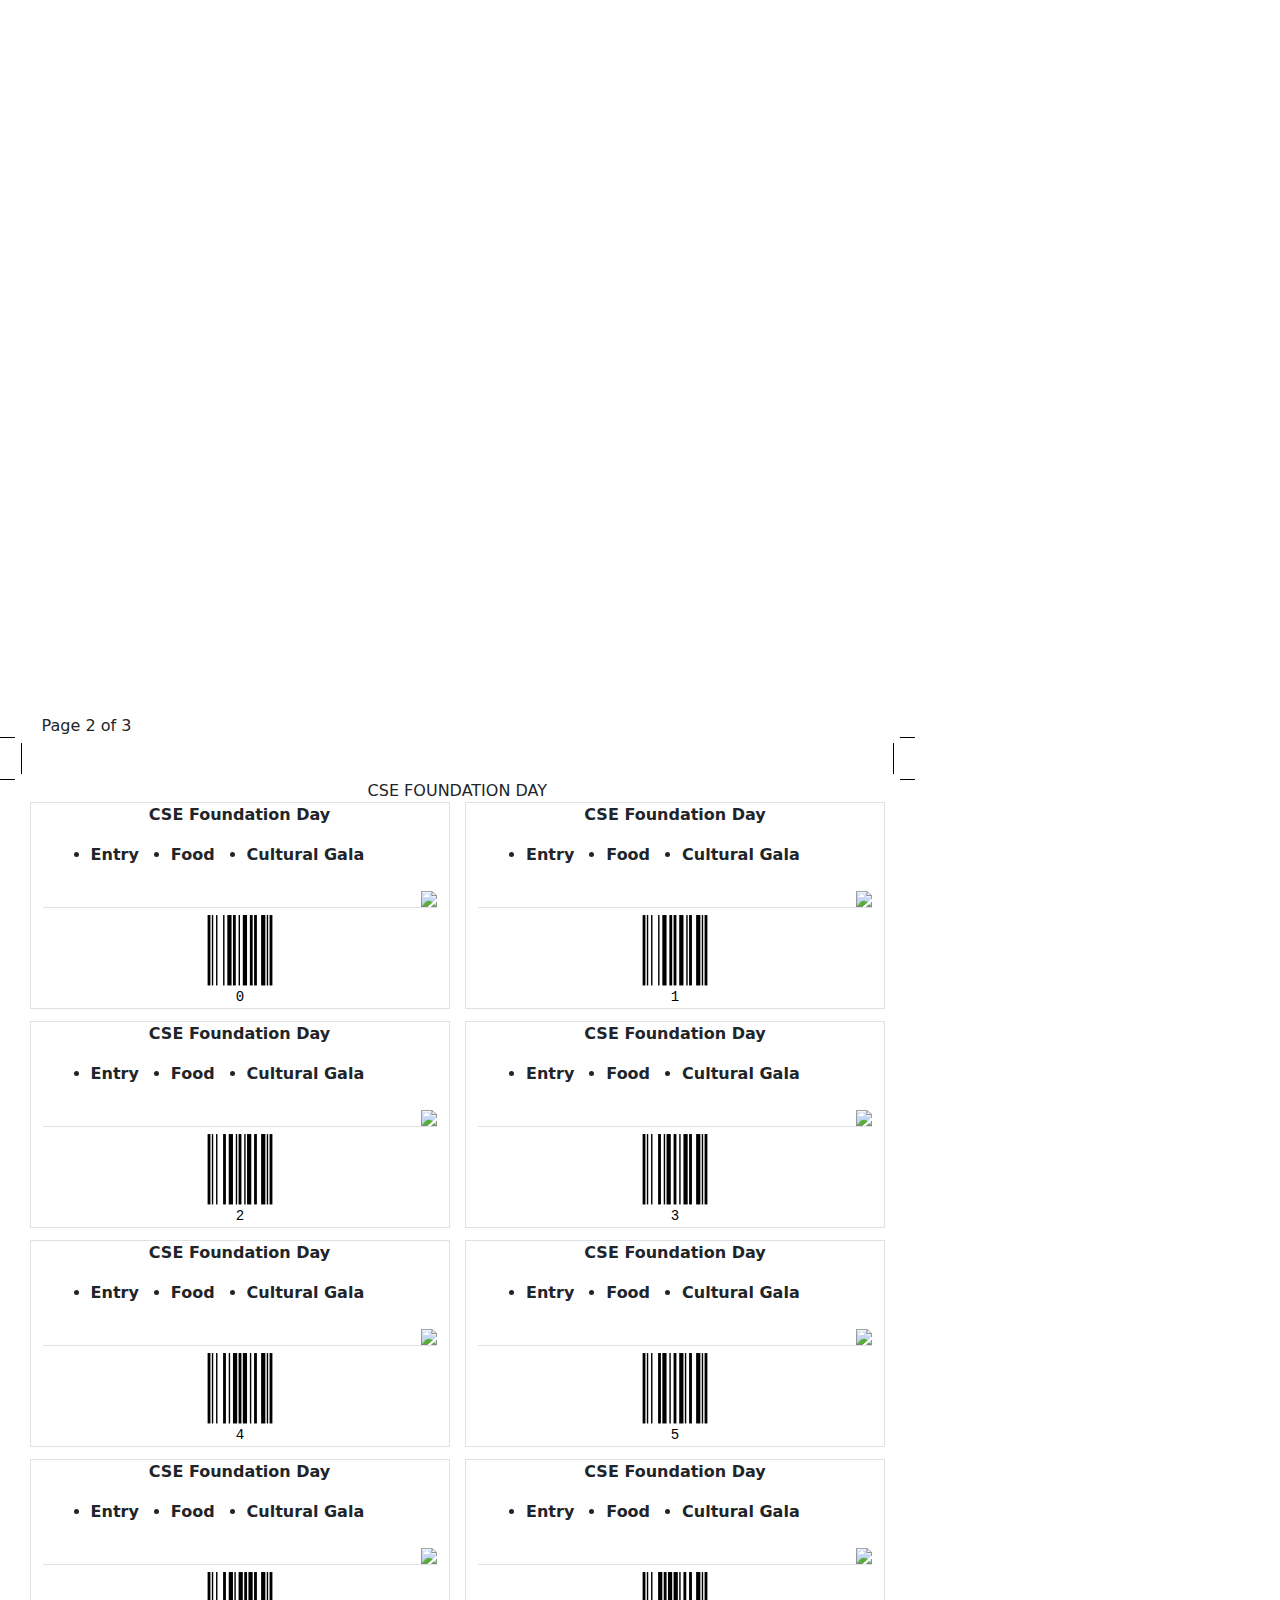
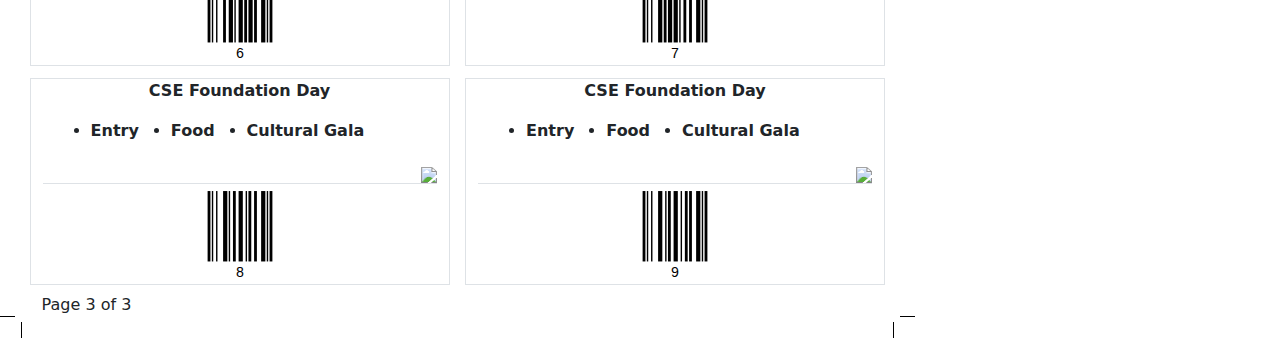
==== commit 919a7a95: "5.1" ====
--- a/print_token.html
+++ b/print_token.html
@@ -328,7 +328,7 @@
             <li>Cultural Gala</li>
           </ul>
           <img
-            src="https://chart.googleapis.com/chart?cht=qr&chl=http://127.0.0.1:5500/print_token.html&chs=100x100&chld=L|0"
+            src="https://chart.googleapis.com/chart?cht=qr&chl=https://github.com/shz-code&chs=100x100&chld=L|0"
             class="qr-code img-responsive" />
         </div>
         <div class="token_footer d-flex justify-content-center">
